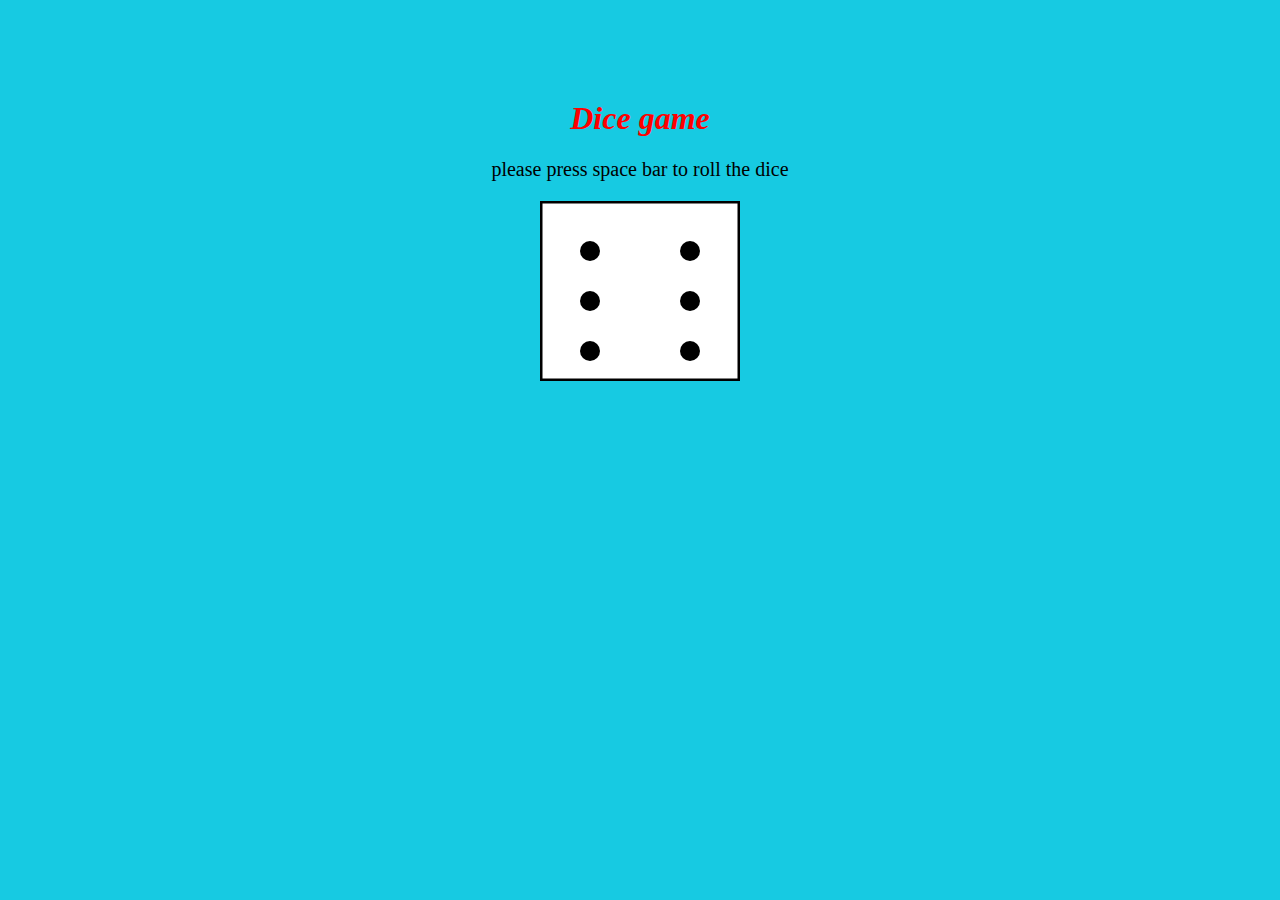
==== task1/dice.html @ 66396084 "Add files via upload" ====
<!DOCTYPE html>
<html>
    <head>
        <link rel="stylesheet" href="dice.css">
    </head>
    <body>
        <h1>Dice game</h1>
        <p> please press space bar to roll the dice</p>
        <canvas id="diceCanvas" width="200px" height="180px"></canvas>
        <script src="dice.js"></script>
    </body>
</html>
---- task1/dice.css ----
/*#mycanvas{
 //   border: 10px solid #000;
    
}*/
body{
    text-align: center;
    margin-top: 100px;
    background-color:rgb(23, 202, 226);
}
h1{
    font-style: italic;
    color:red;
}
p{
    font-size: 20px;
}
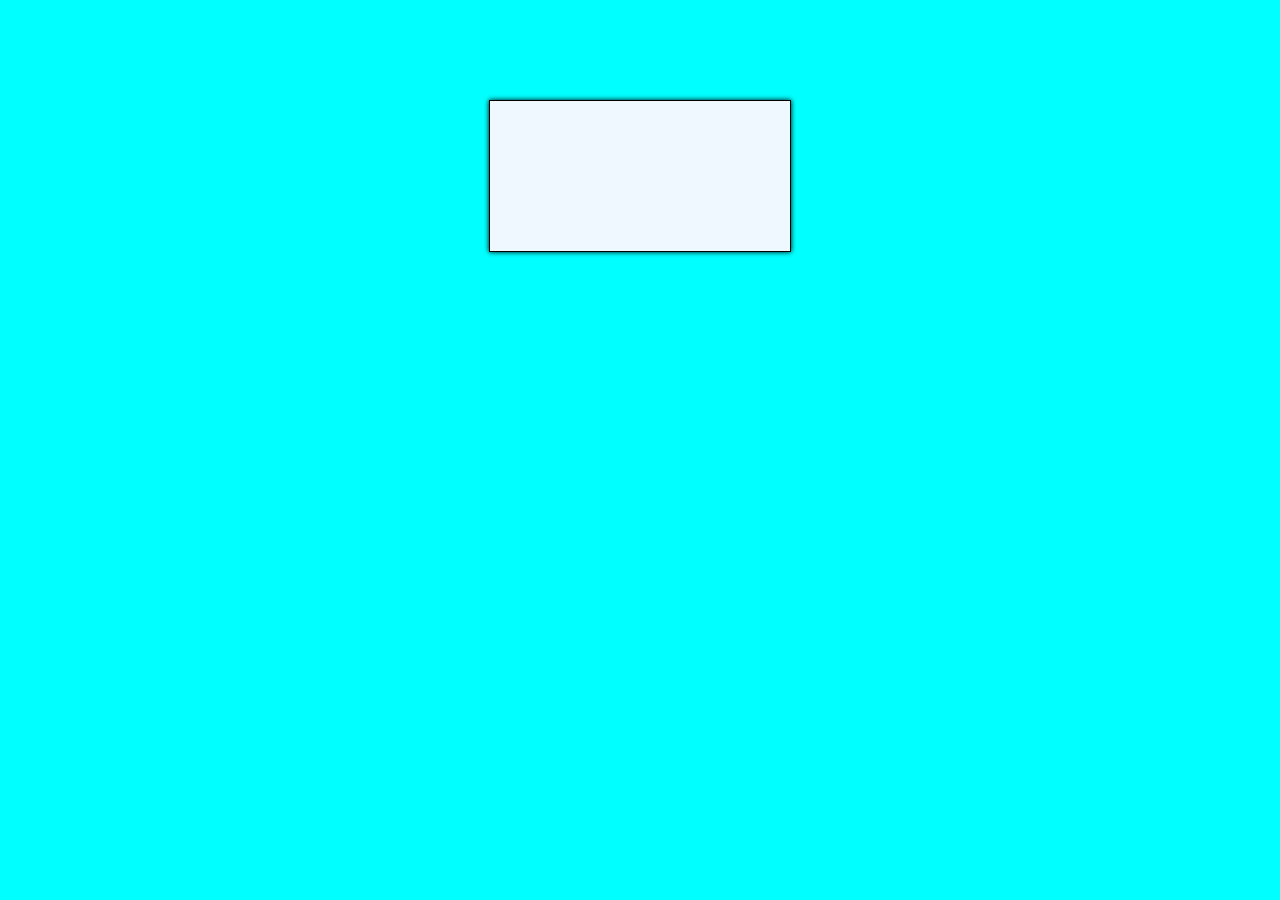
==== commit ed5da20f: "Update dice.html" ====
--- a/task1/dice.html
+++ b/task1/dice.html
@@ -1,12 +1,17 @@
 <!DOCTYPE html>
-<html>
-    <head>
-        <link rel="stylesheet" href="dice.css">
-    </head>
-    <body>
-        <h1>Dice game</h1>
-        <p> please press space bar to roll the dice</p>
-        <canvas id="diceCanvas" width="200px" height="180px"></canvas>
-        <script src="dice.js"></script>
-    </body>
-</html>+<html lang="en">
+<head>
+    <meta charset="UTF-8">
+    <meta name="viewport" content="width=device-width, initial-scale=1.0">
+    <title>Dice canvas</title>
+    <link rel="stylesheet" href="dice.css">
+</head>
+<body>
+    
+        <canvas id="myCanvas"></canvas>
+  
+
+
+    <script src="dice.js"></script>
+</body>
+</html>
--- a/task1/dice.css
+++ b/task1/dice.css
@@ -1,16 +1,17 @@
-/*#mycanvas{
- //   border: 10px solid #000;
-    
-}*/
+*{
+    margin: 0;
+    padding: 0;
+}
 body{
-    text-align: center;
+    background-color: aqua;
+    display: flex;
+    justify-content: center;
+    align-items: center;
     margin-top: 100px;
-    background-color:rgb(23, 202, 226);
 }
-h1{
-    font-style: italic;
-    color:red;
+
+#myCanvas{
+    border: 1px solid black;
+    background-color: aliceblue;
+    box-shadow: 0 0 5px;
 }
-p{
-    font-size: 20px;
-}